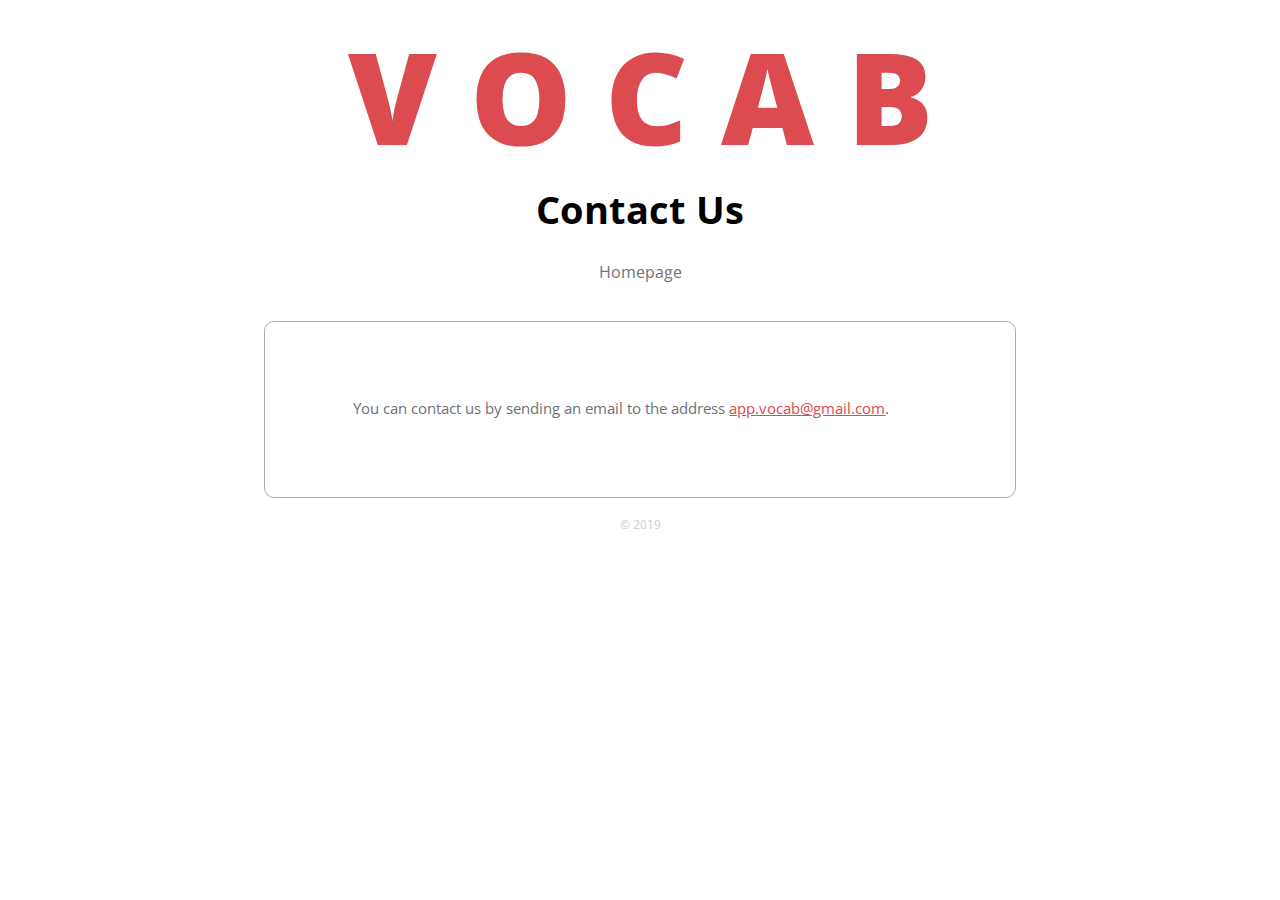
==== contactUs.html @ e92c0f4f "Created `contactUs` page" ====
<!DOCTYPE html>
<html>

<head>
    <link rel="stylesheet" href="style.css">
    <title>VOCAB</title>
</head>

<body>
    <header>
        <h1>V O C A B</h1>
        <h2>Contact Us</h2>
    </header>
    <nav>
        <a href="index.html">Homepage</a>
    </nav>
    <section>
        <div>
            <p>You can contact us by sending an email to the address <a class="link" id="redText"
                    href="mailto:app.vocab@gmail.com">app.vocab@gmail.com</a>.</p>
        </div>

    </section>
    <footer>
        <p id="copyright">&copy; 2019</p>
    </footer>
</body>

</html>
---- style.css ----
@import url('https://fonts.googleapis.com/css?family=Open+Sans:400,600,700,800');
body {
    text-align: center;
    font-family: 'Open Sans', sans-serif;
    text-decoration: none;
}
nav {
    margin: 0 0;
}
section {
    border-style: solid;
    border-width: 1px;
    border-color: #AAAAAA;
    border-radius: 10px;
    text-align: justify;
}
h1 {
    font-size: 10vw;
    font-weight: 800;
    margin: 0px 0px;
    color: #DB4B4F;
}
h2 {
    margin-top: 0px;
}
h4 {
    color: #6F7179;
}
p,
li {
    color: #6F7179;
}
a {
    text-decoration: none;
}
a:link,
a:visited {
    color: #6F7179;
}
a:hover {
    color: #AAAAAA;
}
.link {
    text-decoration: underline;
}
#redText {
    color: #DB4B4F;
}
#index-container {
    position: fixed;
    top: 50%;
    left: 50%;
    transform: translate(-50%, -50%);
}
#copyright {
    font-size: 0.75em;
    color: #CDCDCD;
    margin: 2vh 0px;
}
/* Extra small devices (phones, 600px and down) */
@media only screen and (max-width: 600px) {
    section {
        margin-top: 2vw;
        margin-left: 1vw;
        margin-right: 1vw;
        padding: 0% 3% 0% 3%;
    }
    div {
        margin-bottom: 3vw;
    }
    h2 {
        margin-bottom: 1vw;
        font-size: 5vw;
    }
    h3 {
        margin-top: 2vw;
        margin-bottom: 1vw;
        font-size: 3.5vw;
    }
    h4 {
        margin-top: 2vw;
        margin-bottom: 0;
    }
    p {
        margin-top: 1vw;
        margin-bottom: 1vw;
    }
    ul {
        margin-top: 1.5vw;
        padding-left: 6vw;
    }
    li {
        margin-top: 1vw;
    }
}  
/* Small devices (portrait tablets and large phones, 600px and up) */
@media only screen and (min-width: 600px) {
    section {
        margin-top: 2vw;
        margin-left: 3vw;
        margin-right: 4vw;
        padding: 0.5% 4% 1% 4%;
    }
    div {
        margin-bottom: 3vw;
    }
    h2 {
        margin-bottom: 1vw;
        font-size: 5vw;
    }
    h3 {
        margin-top: 2vw;
        margin-bottom: 0vw;
        font-size: 3vw;
    }
    h4 {
        margin-top: 1.5vw;
        margin-bottom: 0;
    }
    p {
        margin-top: 1vw;
        margin-bottom: 1vw;
    }
    ul {
        margin-top: 1.5vw;
        padding-left: 5vw;
    }
    li {
        margin-top: 1vw;
    }
}
/* Medium devices (landscape tablets, 768px and up) */
@media only screen and (min-width: 768px) {
    section {
        margin-top: 2vw;
        margin-left: 5vw;
        margin-right: 5vw;
        padding: 2% 5% 2% 5%;
    }
    div {
        margin-bottom: 3vw;
    }
    h2 {
        margin-bottom: 1vw;
        font-size: 4vw;
    }
    h3 {
        margin-top: 2vw;
        margin-bottom: 0vw;
        font-size: 2.5vw;
    }
    h4 {
        margin-top: 1.5vw;
        margin-bottom: 0;
    }
    p {
        margin-top: 1vw;
        margin-bottom: 1vw;
    }
    ul {
        margin-top: 1.5vw;
        padding-left: 4vw;
    }
    li {
        margin-top: 1vw;
    }
} 
/* Large devices (laptops/desktops, 992px and up) */
@media only screen and (min-width: 992px) {
    section {
        margin-top: 2vw;
        margin-left: 10vw;
        margin-right: 10vw;
        padding: 3% 6% 2% 6%;
    }
    h2 {
        margin-bottom: 1vw;
        font-size: 4vw;
    }
    h3 {
        margin-top: 2vw;
        margin-bottom: 0vw;
        font-size: 2vw;
    }
    h4 {
        margin-top: 1.5vw;
        margin-bottom: 0;
    }
    p {
        margin-top: 1vw;
        margin-bottom: 1vw;
    }
    ul {
        margin-top: 1.5vw;
        padding-left: 3vw;
    }
    li {
        margin-top: 1vw;
    }
} 
/* Extra large devices (large laptops and desktops, 1200px and up) */
@media only screen and (min-width: 1200px) {
    section {
        margin-top: 3vw;
        margin-left: 20vw;
        margin-right: 20vw;
        padding: 5% 7% 3% 7%;
    }
    div {
        margin-bottom: 40px;
    }
    h2 {
        margin-bottom: 2vw;
        font-size: 3vw;
    }
    h3 {
        margin-top: 2vw;
        margin-bottom: 0vw;
        font-size: 1.5vw;
    }
    h4 {
        margin-top: 1.5vw;
        margin-bottom: 0;
        font-size: 1.2vw;
    }
    ul {
        margin-top: 1.5vw;
        padding-left: 2.5vw;
    }
    p,
    li {
        font-size: 1.2vw;
    }
    p {
        margin-top: 1vw;
        margin-bottom: 1vw;
    }
    li {
        margin-top: 1vw;
    }
}
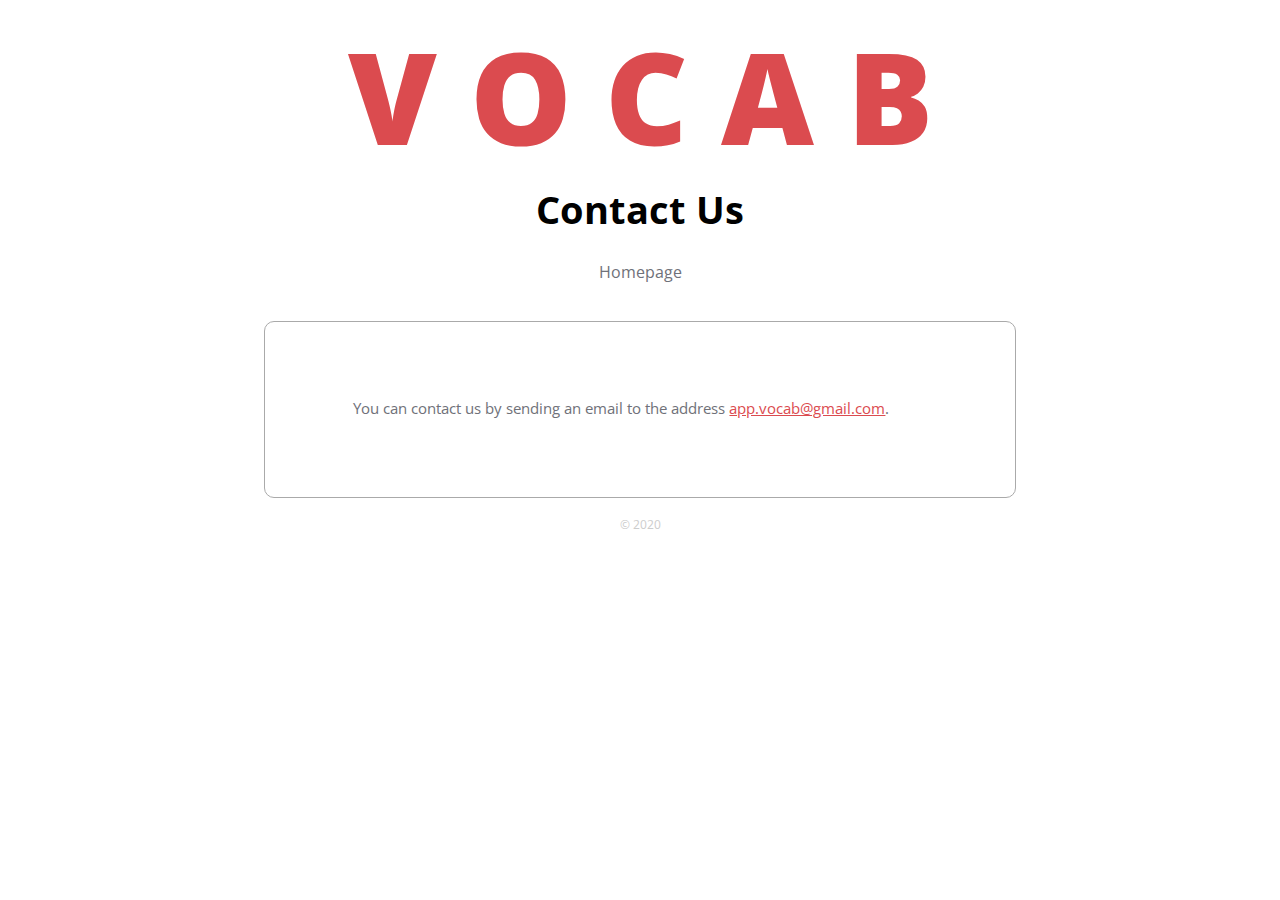
==== commit 06fbdba3: "Added terms of use" ====
--- a/contactUs.html
+++ b/contactUs.html
@@ -22,7 +22,7 @@
 
     </section>
     <footer>
-        <p id="copyright">&copy; 2019</p>
+        <p id="copyright">&copy; 2020</p>
     </footer>
 </body>
 
